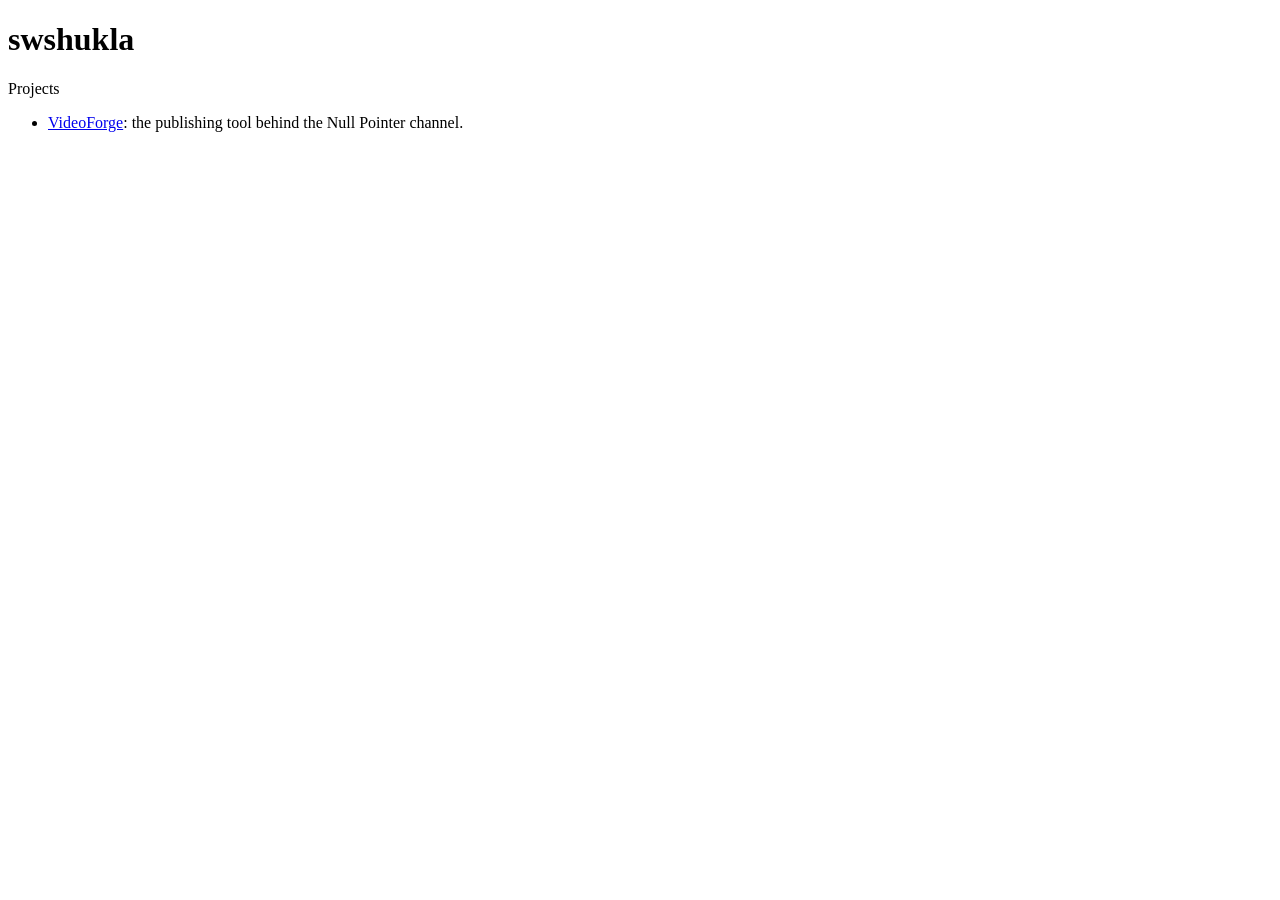
==== index.html @ 3ab8036f "Add index.html" ====
<!doctype html>
<html lang="en">
<head>
<meta charset="utf-8">
<meta name="viewport" content="width=device-width, initial-scale=1">
<title>swshukla</title>
<link rel="stylesheet" href="/style.css">
</head>
<body>
<main>
<h1>swshukla</h1>
<p class="muted">Projects</p>
<ul>
  <li><a href="/videoforge/">VideoForge</a>: the publishing tool behind the Null Pointer channel.</li>
</ul>
</main>
</body>
</html>
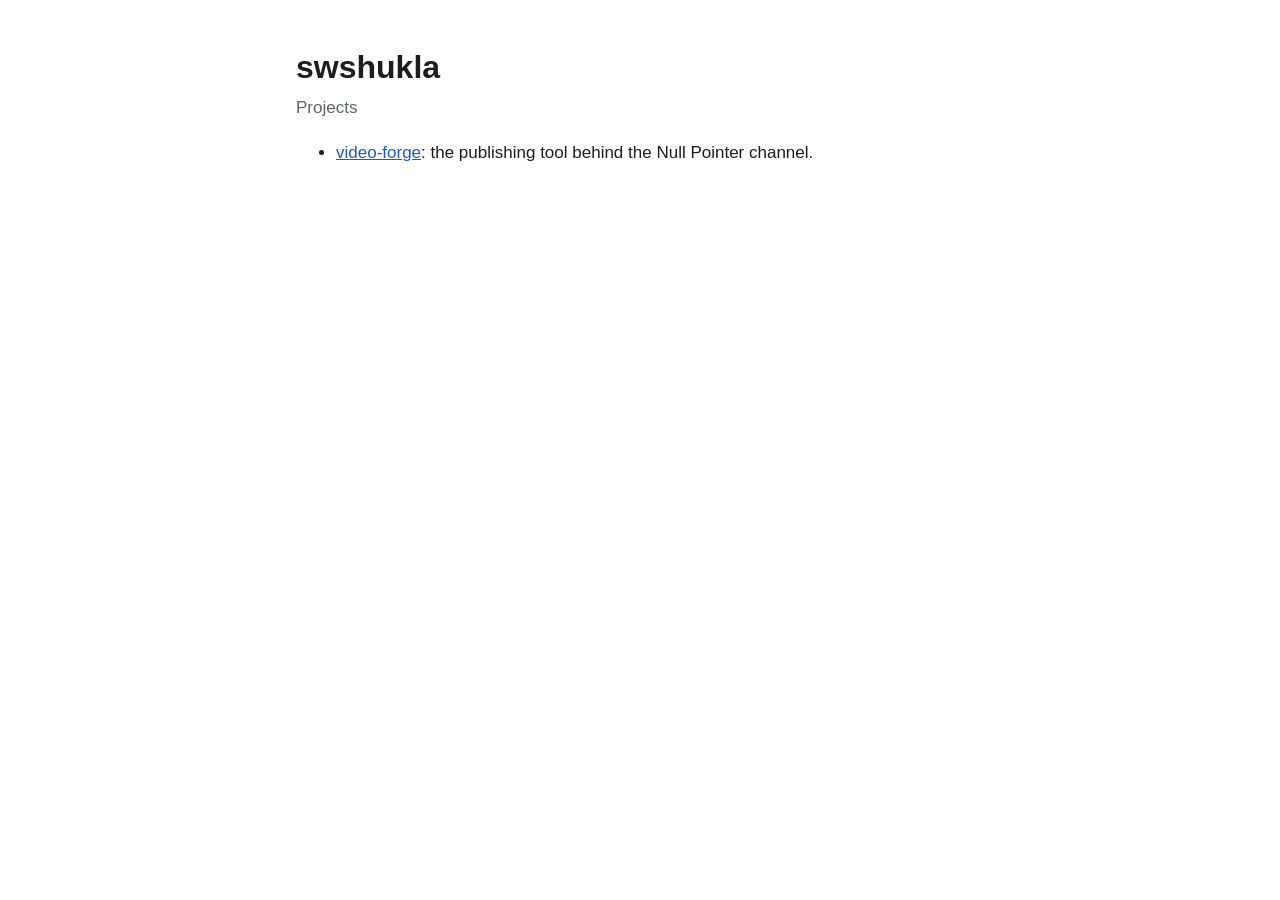
==== commit 761e7a71: "Update index.html" ====
--- a/index.html
+++ b/index.html
@@ -11,7 +11,7 @@
 <h1>swshukla</h1>
 <p class="muted">Projects</p>
 <ul>
-  <li><a href="/videoforge/">VideoForge</a>: the publishing tool behind the Null Pointer channel.</li>
+  <li><a href="/videoforge/">video-forge</a>: the publishing tool behind the Null Pointer channel.</li>
 </ul>
 </main>
 </body>
--- a/style.css
+++ b/style.css
@@ -0,0 +1,15 @@
+:root { --fg: #1d1d1f; --muted: #5f6368; --bg: #fff; --link: #1a56db; --rule: #e5e7eb; }
+@media (prefers-color-scheme: dark) {
+  :root { --fg: #e8eaed; --muted: #9aa0a6; --bg: #121212; --link: #8ab4f8; --rule: #2d2f31; }
+}
+* { box-sizing: border-box; }
+body { margin: 0; background: var(--bg); color: var(--fg);
+  font: 17px/1.6 -apple-system, BlinkMacSystemFont, "Segoe UI", Roboto, Helvetica, Arial, sans-serif; }
+main { max-width: 720px; margin: 0 auto; padding: 48px 16px 64px; }
+h1 { font-size: 2rem; line-height: 1.2; margin: 0 0 8px; }
+h2 { font-size: 1.2rem; margin: 32px 0 8px; }
+p, li { margin: 0 0 12px; }
+.muted { color: var(--muted); }
+a { color: var(--link); }
+nav { display: flex; gap: 20px; padding-bottom: 16px; margin-bottom: 32px; border-bottom: 1px solid var(--rule); }
+footer { margin-top: 48px; padding-top: 16px; border-top: 1px solid var(--rule); color: var(--muted); font-size: 0.9rem; }
